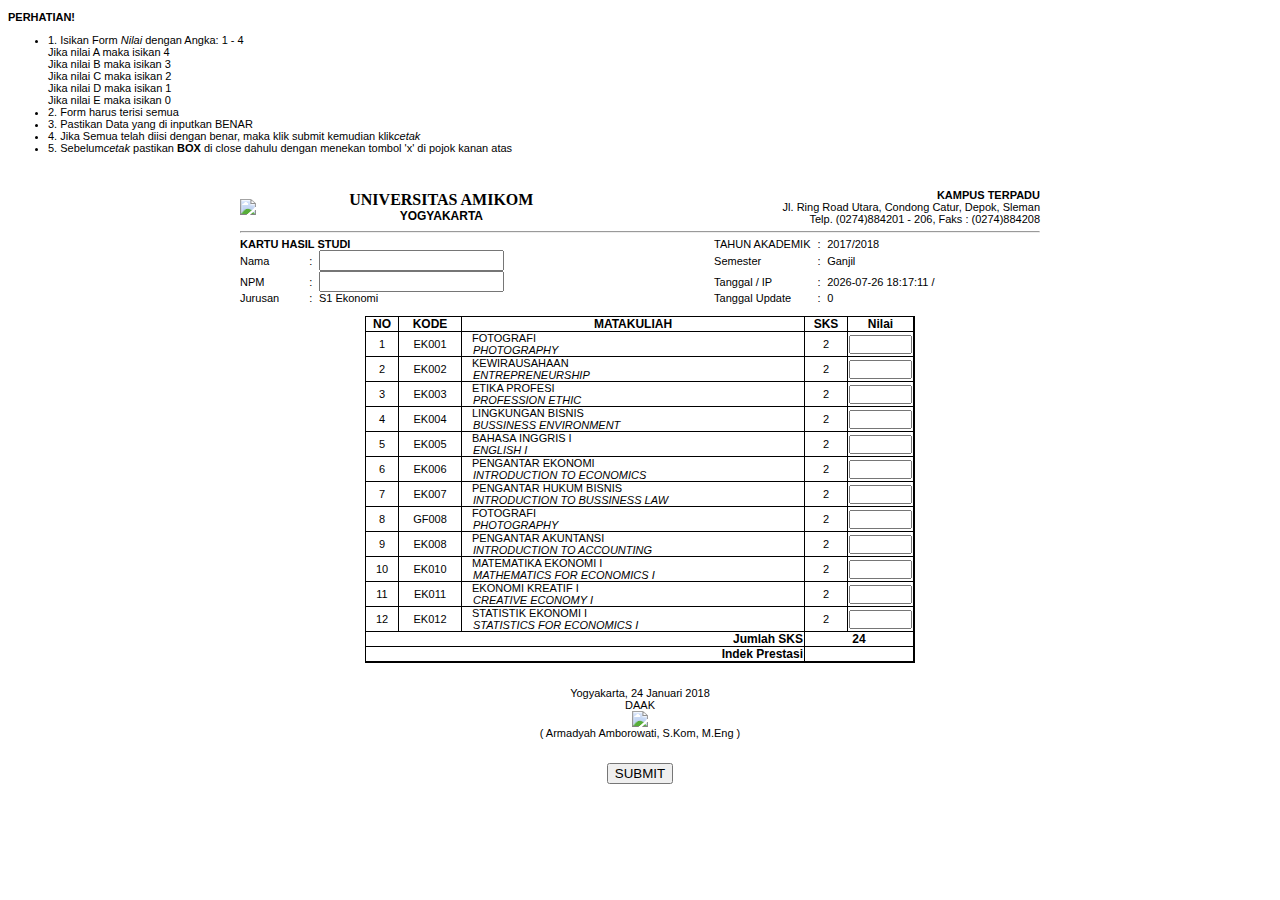
==== ekonomi.html @ 43345367 "First commit" ====
<!DOCTYPE html PUBLIC "-//W3C//DTD XHTML 1.0 Transitional//EN" "http://www.w3.org/TR/xhtml1/DTD/xhtml1-transitional.dtd">
<!-- saved from url=(0055)http://krs.amikom.ac.id/index.php/cetak/khs/1/2016/2017 -->
<html xmlns="http://www.w3.org/1999/xhtml"><link type="text/css" id="dark-mode" rel="stylesheet" href=""><style type="text/css" id="dark-mode-custom-style"></style><head>
    <meta http-equiv="Content-Type" content="text/html; charset=UTF-8">

    <title>Kartu Hasil Studi - UNIVERSITAS AMIKOM Yogyakarta</title>
    <script src="https://ajax.googleapis.com/ajax/libs/jquery/2.1.4/jquery.min.js">
    </script>
      <link rel="stylesheet" href="https://code.jquery.com/ui/1.12.1/themes/base/jquery-ui.css">
  <link rel="stylesheet" href="https://resources/demos/style.css">
  <script src="https://code.jquery.com/jquery-1.12.4.js"></script>
  <script src="https://code.jquery.com/ui/1.12.1/jquery-ui.js"></script>

    <style type="text/css">

        /*@media print{

            .sks{
            display:none;
            }

        }
*/
        @page {
            size: auto;   /* auto is the initial value */
            margin: 5;  /* this affects the margin in the printer settings */
        }
        body {
            font-family: Arial, Helvetica, sans-serif;
            font-size: 11px;
        }
        
        .krs_box {
            border: 1px solid #000;
        }
        
        .krs_box * {
            text-align: center;
            padding: 0 1px;
        }
        
        .krs_box td,
        .krs_box th {
            border-right: 1px solid #000;
            border-bottom: 1px solid #000;
        }
        
        .krs_box th {
            font-size: 12px;
        }
        
        .tl {
            text-align: left;
            padding-left: 10px
        }
        
        .tc {
            text-align: center;
        }
        
        .tr {
            text-align: right;
        }
        
        .tj {
            text-align: justify;
        }
        
        .fb {
            font-weight: bold;
        }
        
        .line {
            border-bottom: 1px dashed #000;
            clear: both;
        }

    </style>
    <script type="text/javascript">
        $(document).ready(function(){
            $("#input").show();
            $(".sks").hide();

            $("#masukan").click(function(){
                 
    
                var nama = $('#nama').val();
                $("#nama1").html(nama.toUpperCase());

                var nim = $('#nim').val();
                $("#nim1").html(nim);
                var nilai1 = $('#nilai1').val();
                var nilai2 = $('#nilai2').val();
                var nilai3 = $('#nilai3').val();
                var nilai4 = $('#nilai4').val();
                var nilai5 = $('#nilai5').val();
                var nilai6 = $('#nilai6').val();
                var nilai7 = $('#nilai7').val();
                var nilai8 = $('#nilai8').val();
                var nilai9 = $('#nilai9').val();
                var nilai10 = $('#nilai10').val();
                var nilai11 = $('#nilai11').val();
                var nilai12 = $('#nilai12').val();

                if ( nama == "" || nim == "" || nilai1 == "" || nilai3 == "" || nilai2 == "" || nilai4 == "" || nilai5 == "" || nilai6 == "" || nilai8 == "" || nilai9 == "" || nilai10 == "" || nilai11 == "" || nilai12 == ""){
                    alert("Di isi semua yaaa");
                    $("#input").show();
                    $(".sks").hide();
                    
                }else {
                $("#input").hide();
                $(".sks").show();

            

                if (nilai1 == 4){
                    $('#tampilnilai1').html("A");
                } else if (nilai1 == 3) {
                    $('#tampilnilai1').html("B");
                } else if (nilai1 == 2) {
                    $('#tampilnilai1').html("C");
                } else if (nilai1 == 1) {
                    $('#tampilnilai1').html("D");
                } else {
                    $('#tampilnilai1').html("E");
                }

                if (nilai2 == 4){
                    $('#tampilnilai2').html("A");
                } else if (nilai2 == 3) {
                    $('#tampilnilai2').html("B");
                } else if (nilai2 == 2) {
                    $('#tampilnilai2').html("C");
                } else if (nilai2 == 1) {
                    $('#tampilnilai2').html("D");
                } else {
                    $('#tampilnilai2').html("E");
                }

                if (nilai3 == 4){
                    $('#tampilnilai3').html("A");
                } else if (nilai3 == 3) {
                    $('#tampilnilai3').html("B");
                } else if (nilai3 == 2) {
                    $('#tampilnilai3').html("C");
                } else if (nilai3 == 1) {
                    $('#tampilnila3').html("D");
                } else {
                    $('#tampilnilai3').html("E");
                }

                if (nilai4 == 4){
                    $('#tampilnilai4').html("A");
                } else if (nilai4 == 3) {
                    $('#tampilnilai4').html("B");
                } else if (nilai4 == 2) {
                    $('#tampilnilai4').html("C");
                } else if (nilai4 == 1) {
                    $('#tampilnilai4').html("D");
                } else {
                    $('#tampilnilai4').html("E");
                }
                
                if (nilai5 == 4){
                    $('#tampilnilai5').html("A");
                } else if (nilai5 == 3) {
                    $('#tampilnilai5').html("B");
                } else if (nilai5 == 2) {
                    $('#tampilnilai5').html("C");
                } else if (nilai5 == 1) {
                    $('#tampilnilai5').html("D");
                } else {
                    $('#tampilnilai5').html("E");
                }

                if (nilai6 == 4){
                    $('#tampilnilai6').html("A");
                } else if (nilai6 == 3) {
                    $('#tampilnilai6').html("B");
                } else if (nilai6 == 2) {
                    $('#tampilnilai6').html("C");
                } else if (nilai6 == 1) {
                    $('#tampilnilai6').html("D");
                } else {
                    $('#tampilnila6').html("E");
                }

                if (nilai7 == 4){
                    $('#tampilnilai7').html("A");
                } else if (nilai7 == 3) {
                    $('#tampilnilai7').html("B");
                } else if (nilai7 == 2) {
                    $('#tampilnilai7').html("C");
                } else if (nilai7 == 1) {
                    $('#tampilnilai7').html("D");
                } else {
                    $('#tampilnila7').html("E");
                }

                if (nilai8 == 4){
                    $('#tampilnilai8').html("A");
                } else if (nilai8 == 3) {
                    $('#tampilnilai8').html("B");
                } else if (nilai8 == 2) {
                    $('#tampilnilai8').html("C");
                } else if (nilai8 == 1) {
                    $('#tampilnilai8').html("D");
                } else {
                    $('#tampilnilai8').html("E");
                }

                if (nilai9 == 4){
                    $('#tampilnilai9').html("A");
                } else if (nilai9 == 3) {
                    $('#tampilnilai9').html("B");
                } else if (nilai9 == 2) {
                    $('#tampilnilai9').html("C");
                } else if (nilai9 == 1) {
                    $('#tampilnilai9').html("D");
                } else {
                    $('#tampilnilai9').html("E");
                }

                if (nilai10 == 4){
                    $('#tampilnilai10').html("A");
                } else if (nilai10 == 3) {
                    $('#tampilnilai10').html("B");
                } else if (nilai10 == 2) {
                    $('#tampilnilai10').html("C");
                } else if (nilai10 == 1) {
                    $('#tampilnilai10').html("D");
                } else {
                    $('#tampilnilai10').html("E");
                }

                if (nilai11 == 4){
                    $('#tampilnilai11').html("A");
                } else if (nilai11 == 3) {
                    $('#tampilnilai11').html("B");
                } else if (nilai11 == 2) {
                    $('#tampilnilai11').html("C");
                } else if (nilai11 == 1) {
                    $('#tampilnilai11').html("D");
                } else {
                    $('#tampilnilai11').html("E");
                }

                if (nilai12 == 4){
                    $('#tampilnilai12').html("A");
                } else if (nilai12 == 3) {
                    $('#tampilnilai12').html("B");
                } else if (nilai12 == 2) {
                    $('#tampilnilai11').html("C");
                } else if (nilai12 == 1) {
                    $('#tampilnilai12').html("D");
                } else {
                    $('#tampilnilai12').html("E");
                }


                var ip = ((nilai1*2) + (nilai2 * 2) + (nilai3 * 2) + (nilai4 * 2) + (nilai5 * 2) + (nilai6 * 2) + (nilai7 * 2) + (nilai8 * 2) + (nilai9 * 2) + (nilai10 * 2) + (nilai11 * 2) + (nilai12 * 2)) / 24 ;
                $('#ip').html(ip.toFixed(2));

            };
                           


        });

    });

    $(window).on('load',function(){
        $( "#dialog" ).dialog();
    });



         





    </script>
    <script type="text/javascript" src="chrome-extension://aadgmnobpdmgmigaicncghnilai8oeflnamj/ng-inspector.js"></script>
</head>

<body cz-shortcut-listen="true">
    <div id="dialog" title="CARA PENGISIAN">
  <p><b>PERHATIAN!</b><br>
            <ul>
                <li>1. Isikan Form <i>Nilai</i> dengan Angka: 1 - 4<br>
                    Jika nilai A maka isikan 4<br>
                    Jika nilai B maka isikan 3<br>
                    Jika nilai C maka isikan 2<br>
                    Jika nilai D maka isikan 1<br>
                    Jika nilai E maka isikan 0<br>
                </li>
                <li>2. Form harus terisi semua</li>
                <li>3. Pastikan Data yang di inputkan BENAR</li>
                <li>4. Jika Semua telah diisi dengan benar, maka klik submit kemudian klik<i>cetak</i></li>
                <li>5. Sebelum<i>cetak</i> pastikan <b>BOX</b> di close dahulu dengan menekan tombol 'x' di pojok kanan atas</li>
            </ul>
        </p>
</div>


    
<div id="input">                                                                                                                              
    <div style="margin:0 auto;width:800px;">
        <br><br>
        <form action="" method="post" id="form">
        <table cellspacing="0" cellpadding="0" border="0" width="800" align="center">
            <tbody>
                <tr>
                    <td><img src="http://krs.amikom.ac.id/images/amikom-new.png" width="50"></td>
                    <td style="font-weight:bold;text-align:center;" width="350">
                        <!--<div style="font-size:11px;">SEKOLAH TINGGI MANAJEMEN INFORMATIKA DAN KOMPUTER</div>-->
                        <div style="font-size:16px;font-family:Times New Roman,Times,serif">UNIVERSITAS AMIKOM</div>
                        <div style="font-size:12px;">YOGYAKARTA</div>
                    </td>
                    <td style="font-size:11px;text-align:right;" valign="top">
                        <div style="font-weight: bold;">KAMPUS TERPADU</div>
                        <div>Jl. Ring Road Utara, Condong Catur, Depok, Sleman
                            <br>Telp. (0274)884201 - 206, Faks : (0274)884208</div>
                    </td>
                </tr>
            </tbody>
        </table>
        <hr>
        <table cellspacing="0" cellpadding="0" border="0" width="800" align="center">
            <tbody>
                <tr>
                    <td colspan="3"><strong>KARTU HASIL STUDI</strong></td>
                    <td width="120">TAHUN AKADEMIK</td>
                    <td width="12">:</td>
                    <td>2017/2018</td>
                </tr>
                <tr>
                    <td>Nama</td>
                    <td>:</td>
                    <td><input type="text" id="nama" required=""></td>
                    <td>Semester</td>
                    <td>:</td>
                    <td>Ganjil</td>
                </tr>
                <tr>
                    <td width="80">NPM</td>
                    <td width="12">:</td>
                    <td width="470"><input type="text" id="nim" required=""></td>
                    <td>Tanggal / IP</td>
                    <td>:</td>
                    <td width="270">
                        <script type="text/javascript">
                            var date = new Date();
                            var bulan = "";
                            var month = date.getMonth() + 1;
                            if (month < 10) {bulan = '0'+ month;} else {bulan = ''+month};    
                            var  jam = date.getHours();
                            var menit = date.getMinutes();
                            var detik = date.getSeconds();
                            var day = date.getDate();
                            var yy = date.getYear();
                            var year = (yy < 1000) ? yy + 1900 : yy;
                            document.write(year+"-"+bulan+"-"+day+ " "+jam+":"+menit+":"+detik ); 

                        </script> / <script type="application/javascript">
  function getIP(json) {
    document.write(json.ip);
  }
</script>
<script type="application/javascript" src="http://ipinfo.io/?format=jsonp&callback=getIP"></script></td>
                </tr>
                <tr>
                    <td>Jurusan</td>
                    <td>:</td>
                    <td>S1 Ekonomi
                    <td>Tanggal Update</td>
                    <td>:</td>
                    <td>0</td>
                </tr>
                <!--
                <tr>
                    <td></td>
                    <td></td>
                    <td></td>
                    <td></td>
                    <td>:</td>
                    <td>2016-0625 11:11:00</td>
                </tr>
                -->
            </tbody>
        </table>
        <br>
        <table class="krs_box" cellspacing="0" cellpadding="0" border="0" width="550" align="center">
            <tbody>
                <tr>
                    <th width="30">NO</th>
                    <th width="60">KODE</th>
                    <th>MATAKULIAH</th>
                    <th width="40">SKS</th>
                    <th width="40">Nilai</th>
                </tr>
                            <tr>
                    <td>1</td>
                    <td>EK001</td>
                    <td class="tl">FOTOGRAFI<br><em>PHOTOGRAPHY                                       </em></td>
                    <td>2</td>
                    <td><input type="text" id="nilai1" size="5" required=""></td>
                </tr>
                        <tr>
                    <td>2</td>
                    <td>EK002</td>
                    <td class="tl">KEWIRAUSAHAAN<br><em>ENTREPRENEURSHIP                                       </em></td>
                    <td>2</td>
                    <td><input type="text" id="nilai2" size="5" required=""></td>
                </tr>
                        <tr>
                    <td>3</td>
                    <td>EK003</td>
                    <td class="tl">ETIKA PROFESI<br><em>PROFESSION ETHIC                                       </em></td>
                    <td>2</td>
                    <td><input type="text" id="nilai3" size="5" required=""></td>
                </tr>
                        <tr>
                    <td>4</td>
                    <td>EK004</td>
                    <td class="tl">LINGKUNGAN BISNIS<br><em>BUSSINESS ENVIRONMENT                                       </em></td>
                    <td>2</td>
                    <td><input type="text" id="nilai4" size="5" required=""></td>
                </tr>
                        <tr>
                    <td>5</td>
                    <td>EK005</td>
                    <td class="tl">BAHASA INGGRIS I<br><em>ENGLISH I                                       </em></td>
                    <td>2</td>
                    <td><input type="text" id="nilai5" size="5" required=""></td>
                </tr>
                        <tr>
                    <td>6</td>
                    </td>
                    <td>EK006<td class="tl">PENGANTAR EKONOMI<br><em>INTRODUCTION TO ECONOMICS                                       </em></td>
                    <td>2</td>
                    <td><input type="text" id="nilai6" size="5" required=""></td>
                </tr>
                        <tr>
                    <td>7</td>
                    <td>EK007</td>
                    <td class="tl">PENGANTAR HUKUM BISNIS<br><em>INTRODUCTION TO BUSSINESS LAW                                       </em></td>
                    <td>2</td>
                    <td><input type="text" id="nilai7" size="5" required=""></td>
                </tr>
                        <tr>
                    <td>8</td>
                    <td>GF008</td>
                    <td class="tl">FOTOGRAFI<br><em>PHOTOGRAPHY                                       </em></td>
                    <td>2</td>
                    <td><input type="text" id="nilai8" size="5" required=""></td>
                </tr>
<tr>
                    <td>9</td>
                    <td>EK008</td>
                    <td class="tl">PENGANTAR AKUNTANSI<br><em>INTRODUCTION TO ACCOUNTING                                       </em></td>
                    <td>2</td>
                    <td><input type="text" id="nilai9" size="5" required=""></td>
                </tr>
                        <tr>
                    <td>10</td>
                    <td>EK010</td>
                    <td class="tl">MATEMATIKA EKONOMI I<br><em>MATHEMATICS FOR ECONOMICS I                                       </em></td>
                    <td>2</td>
                    <td><input type="text" id="nilai10" size="5" required=""></td>
                </tr>
                        <tr>
                            <td>11</td>
                    <td>EK011</td>
                    <td class="tl">EKONOMI KREATIF I<br><em>CREATIVE ECONOMY I                                       </em></td>
                    <td>2</td>
                    <td><input type="text" id="nilai11" size="5" required=""></td>
                </tr>
<tr>                 <td>12</td>
                    <td>EK012</td>
                    <td class="tl">STATISTIK EKONOMI I<br><em>STATISTICS FOR ECONOMICS I                                       </em></td>
                    <td>2</td>
                    <td><input type="text" id="nilai12" size="5" required=""></td>
                </tr>

                    <tr>
                    <th class="tr" colspan="3">Jumlah SKS</th>
                    <th class="tc" colspan="2" id="sks">24</th>
                </tr>
                <tr>
                    <th class="tr" colspan="3">Indek Prestasi</th>
                    <th class="tc" colspan="2"></th>
                </tr>
            </tbody>
        </table>
        <br><br>
        <div align="center">
            Yogyakarta, 24  Januari  2018<br> DAAK<br>
            <img src="http://krs.amikom.ac.id/images/ttd-kabag-baak.png" width="150"><br> ( Armadyah Amborowati, S.Kom, M.Eng )
        </div>
        <br><br>
    </div>
    <div style="text-align:center;" class="tc"><input type="button" id="masukan" onclick="klik();" value="SUBMIT"></div>
    <br><br>



<script id="wappalyzer" src="khs_files/inject.js"></script>

</div>

















<!-- BATESSSSSSSSSSSSSSSS -->



















    <div class="sks">
        <div style="margin:0 auto;width:800px;">
        <br><br>
        <table cellspacing="0" cellpadding="0" border="0" width="800" align="center">
            <tbody>
                <tr>
                    <td><img src="http://krs.amikom.ac.id/images/amikom-new.png" width="50"></td>
                    <td style="font-weight:bold;text-align:center;" width="350">
                        <!--<div style="font-size:11px;">SEKOLAH TINGGI MANAJEMEN INFORMATIKA DAN KOMPUTER</div>-->
                        <div style="font-size:16px;font-family:Times New Roman,Times,serif">UNIVERSITAS AMIKOM</div>
                        <div style="font-size:12px;">YOGYAKARTA</div>
                    </td>
                    <td style="font-size:11px;text-align:right;" valign="top">
                        <div style="font-weight: bold;">KAMPUS TERPADU</div>
                        <div>Jl. Ring Road Utara, Condong Catur, Depok, Sleman
                            <br>Telp. (0274)884201 - 206, Faks : (0274)884208</div>
                    </td>
                </tr>
            </tbody>
        </table>
        <hr>
        <table cellspacing="0" cellpadding="0" border="0" width="800" align="center">
            <tbody>
                <tr>
                    <td colspan="3"><strong>KARTU HASIL STUDI</strong></td>
                    <td width="120">TAHUN AKADEMIK</td>
                    <td width="12">:</td>
                    <td>2017/2018</td>
                </tr>
                <tr>
                    <td>Nama</td>
                    <td>:</td>
                    <td id="nama1"></td>
                    <td>Semester</td>
                    <td>:</td>
                    <td>Ganjil</td>
                </tr>
                <tr>
                    <td width="80">NPM</td>
                    <td width="12">:</td>
                    <td width="470" id="nim1"></td>
                    <td>Tanggal / IP</td>
                    <td>:</td>
                    <td width="270">
                        <script type="text/javascript">
                            var date = new Date();
                            var bulan = "";
                            var month = date.getMonth() + 1;
                            if (month < 10) {bulan = '0'+ month;} else {bulan = ''+month};    
                            var  jam = date.getHours();
                            var menit = date.getMinutes();
                            var detik = date.getSeconds();
                            var day = date.getDate();
                            var yy = date.getYear();
                            var year = (yy < 1000) ? yy + 1900 : yy;
                            document.write(year+"-"+bulan+"-"+day+ " "+jam+":"+menit+":"+detik ); 

                        </script> / <script type="application/javascript">
  function getIP(json) {
    document.write(json.ip);
  }
</script>
<script type="application/javascript" src="http://ipinfo.io/?format=jsonp&callback=getIP"></script></td>
                </tr>
                <tr>
                    <td>Jurusan</td>
                    <td>:</td>
                    <td>S1 Ekonomi</td>
                    <td>Tanggal Update</td>
                    <td>:</td>
                    <td>0</td>
                </tr>
                <!--
                <tr>
                    <td></td>
                    <td></td>
                    <td></td>
                    <td></td>
                    <td>:</td>
                    <td>2016-0625 11:11:00</td>
                </tr>
                -->
            </tbody>
        </table>
        <br>
        <table class="krs_box" cellspacing="0" cellpadding="0" border="0" width="550" align="center">
            <tbody>
                <tr>
                    <th width="30">NO</th>
                    <th width="60">KODE</th>
                    <th>MATAKULIAH</th>
                    <th width="40">SKS</th>
                    <th width="40">Nilai</th>
                </tr>
                            <tr>
                    <td>1</td>
                    <td>EK001</td>
                    <td class="tl">FOTOGRAFI<br><em>PHOTOGRAPHY                                       </em></td>
                    <td>2</td>
                    <td id="tampilnilai1"></td>
                </tr>
                        <tr>
                    <td>2</td>
                    <td>EK002</td>
                    <td class="tl">KEWIRAUSAHAAN<br><em>ENTREPRENEURSHIP                                       </em></td>
                    <td>2</td>
                    <td id="tampilnilai2"></td>
                </tr>
                        <tr>
                    <td>3</td>
                    <td>EK003</td>
                    <td class="tl">ETIKA PROFESI<br><em>PROFESSION ETHIC                                       </em></td>
                    <td>2</td>
                    <td id="tampilnilai3"></td>
                </tr>
                        <tr>
                    <td>4</td>
                    <td>EK004</td>
                    <td class="tl">LINGKUNGAN BISNIS<br><em>BUSSINESS ENVIRONMENT                                       </em></td>
                    <td>2</td>
                    <td id="tampilnilai4">A</td>
                </tr>
                        <tr>
                    <td>5</td>
                    <td>EK005</td>
                    <td class="tl">BAHASA INGGRIS I<br><em>ENGLISH I                                       </em></td>
                    <td>2</td>
                    <td id="tampilnilai5"></td>
                </tr>
                        <tr>
                    <td>6</td>
                    <td>EK006</td>
                    <td class="tl">PENGANTAR EKONOMI<br><em>INTRODUCTION TO ECONOMICS                                       </em></td>
                    <td>2</td>
                    <td id="tampilnilai6"></td>
                </tr>
                        <tr>
                    <td>7</td>
                    <td>EK007</td>
                    <td class="tl">PENGANTAR HUKUM BISNIS<br><em>INTRODUCTION TO BUSSINESS LAW                                       </em></td>
                    <td>2</td>
                    <td id="tampilnilai7"></td>
                </tr>
                        <tr>
                    <td>8</td>
                    <td>GF008</td>
                    <td class="tl">FOTOGRAFI<br><em>PHOTOGRAPHY                                       </em></td>
                    <td>2</td>
                    <td id="tampilnilai8"></td>
                </tr>
                <tr>
                    <td>9</td>
                    <td>EK008</td>
                    <td class="tl">PENGANTAR AKUNTANSI<br><em>INTRODUCTION TO ACCOUNTING                                       </em></td>
                    <td>2</td>
                    <td  id="tampilnilai9" ></td>
                </tr>
                        <tr>
                    <td>10</td>
                    <td>EK010</td>
                    <td class="tl">MATEMATIKA EKONOMI I<br><em>MATHEMATICS FOR ECONOMICS I                                       </em></td>
                    <td>2</td>
                    <td  id="tampilnilai10" ></td>
                </tr>
                        <tr>
                            <td>11</td>
                    <td>EK011</td>
                    <td class="tl">EKONOMI KREATIF I<br><em>CREATIVE ECONOMY I                                       </em></td>
                    <td>2</td>
                    <td  id="tampilnilai11" ></td>
                </tr>
                <tr>
                    <td>12</td>
                    <td>EK012</td>
                    <td class="tl">STATISTIK EKONOMI I<br><em>STATISTICS FOR ECONOMICS I                                       </em></td>
                    <td>2</td>
                    <td  id="tampilnilai12" ></td>
                </tr>

                  
         
                <tr>
                    <th class="tr" colspan="3">Jumlah SKS</th>
                    <th class="tc" colspan="2" id="sks">24</th>
                </tr>
                <tr>
                    <th class="tr" colspan="3">Indek Prestasi</th>
                    <th class="tc" colspan="2" id="ip"></th>
                </tr>
            </tbody>
        </table>
        <br><br>
        <div align="center">
            Yogyakarta, <script type='text/javascript'>
    <!--
    var months = ['Januari', 'Februari', 'Maret', 'April', 'Mei', 'Juni', 'Juli', 'Agustus', 'September', 'Oktober', 'November', 'Desember'];
    var date = new Date();
    var  jam = date.getHours();
    var menit = date.getMinutes();
    var detik = date.getSeconds();
    var day = date.getDate();
    var month = date.getMonth();
    var yy = date.getYear();
    var year = (yy < 1000) ? yy + 1900 : yy;
    
    document.write(day + " " + months[month] + " " + year); 
    //-->
    </script><br> DAAK<br>
            <img src="http://krs.amikom.ac.id/images/ttd-kabag-baak.png" width="150"><br> ( Armadyah Amborowati, S.Kom, M.Eng )
        </div>
        <br><br>
    </div>
    <div style="text-align:center;" class="tc">[<a href="javascript:void()" onclick="print()">CETAK</a>]</div>
    <br><br>



<script id="wappalyzer" src="khs_files/inject.js"></script>
</div>
</body></html>
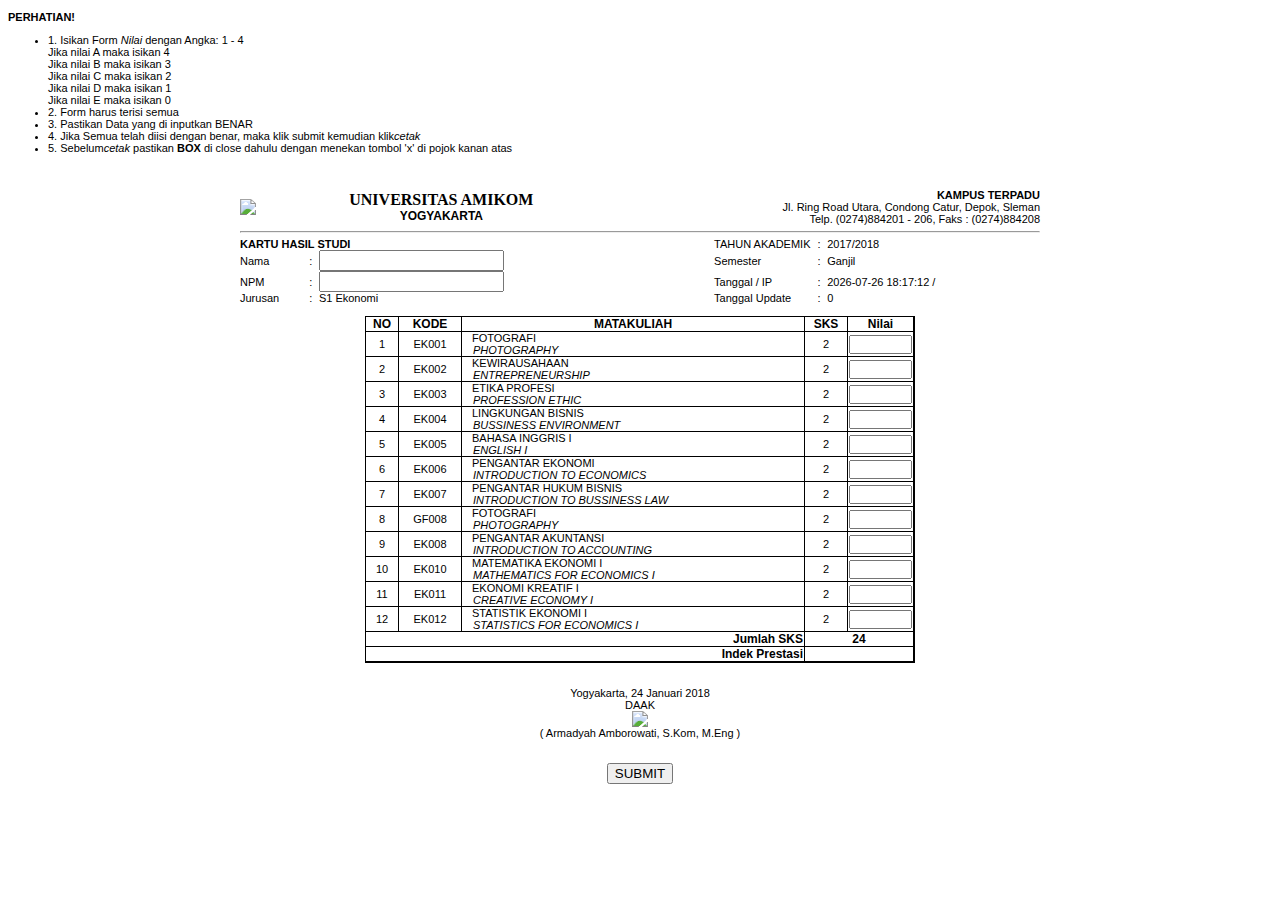
==== commit 908c854e: "Perubahan" ====
--- a/ekonomi.html
+++ b/ekonomi.html
@@ -13,17 +13,17 @@
 
     <style type="text/css">
 
-        /*@media print{
+        @media print{
 
             .sks{
             display:none;
             }
 
         }
-*/
+
         @page {
             size: auto;   /* auto is the initial value */
-            margin: 5;  /* this affects the margin in the printer settings */
+            margin: 0;  /* this affects the margin in the printer settings */
         }
         body {
             font-family: Arial, Helvetica, sans-serif;
